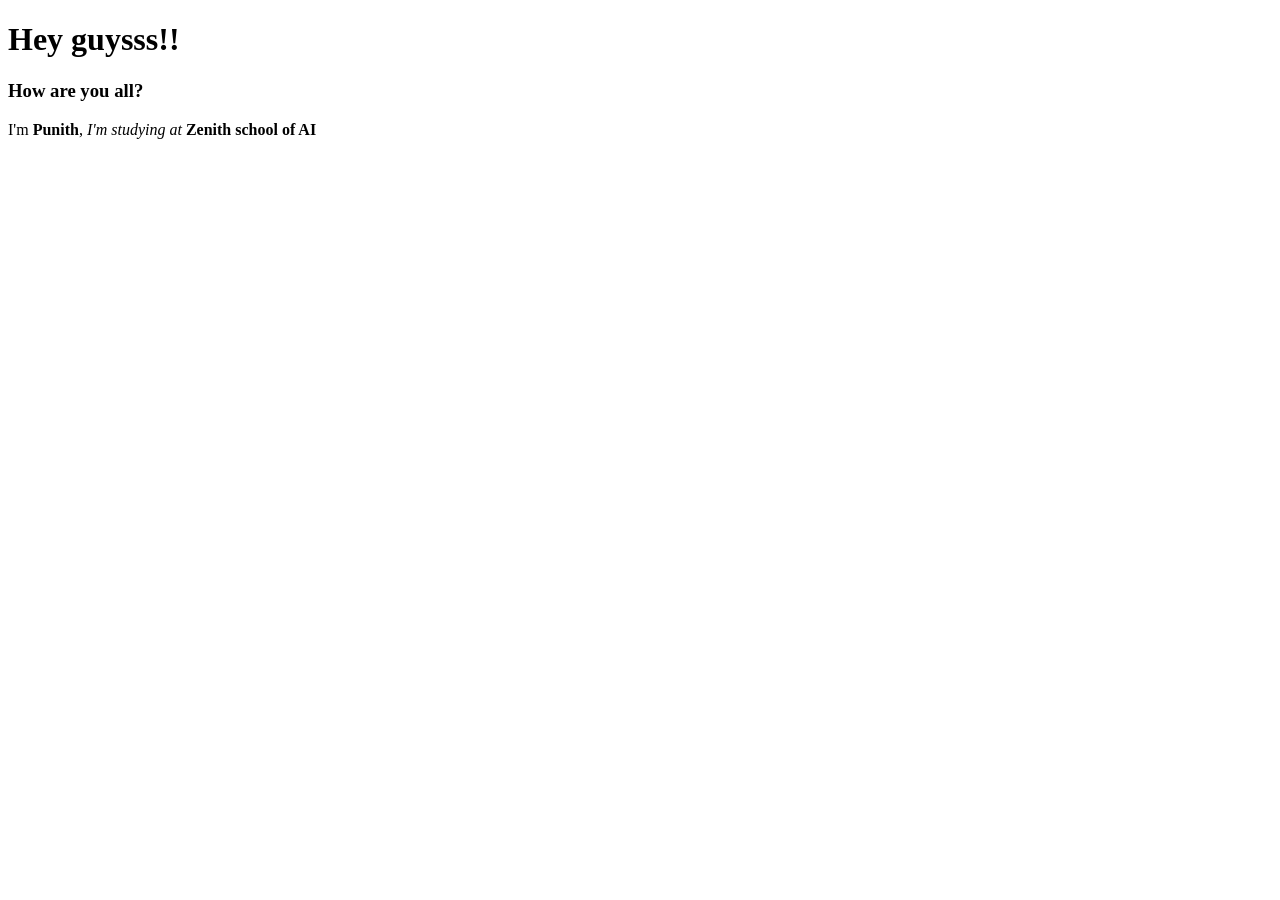
==== Practice/index.html @ 6185f8c9 "folder added" ====
<!DOCTYPE html>
<html lang="en">
<head>
    <meta charset="UTF-8">
    <meta name="viewport" content="width=device-width, initial-scale=1.0">
    <title>HTML</title>
</head>
<body>
    <h1>Hey guysss!!</h1>
    <h3>How are you all?</h3>
    <p>I'm <b>Punith</b>, <i>I'm studying at </i><b>Zenith school of AI</b></p>
</body>
</html>
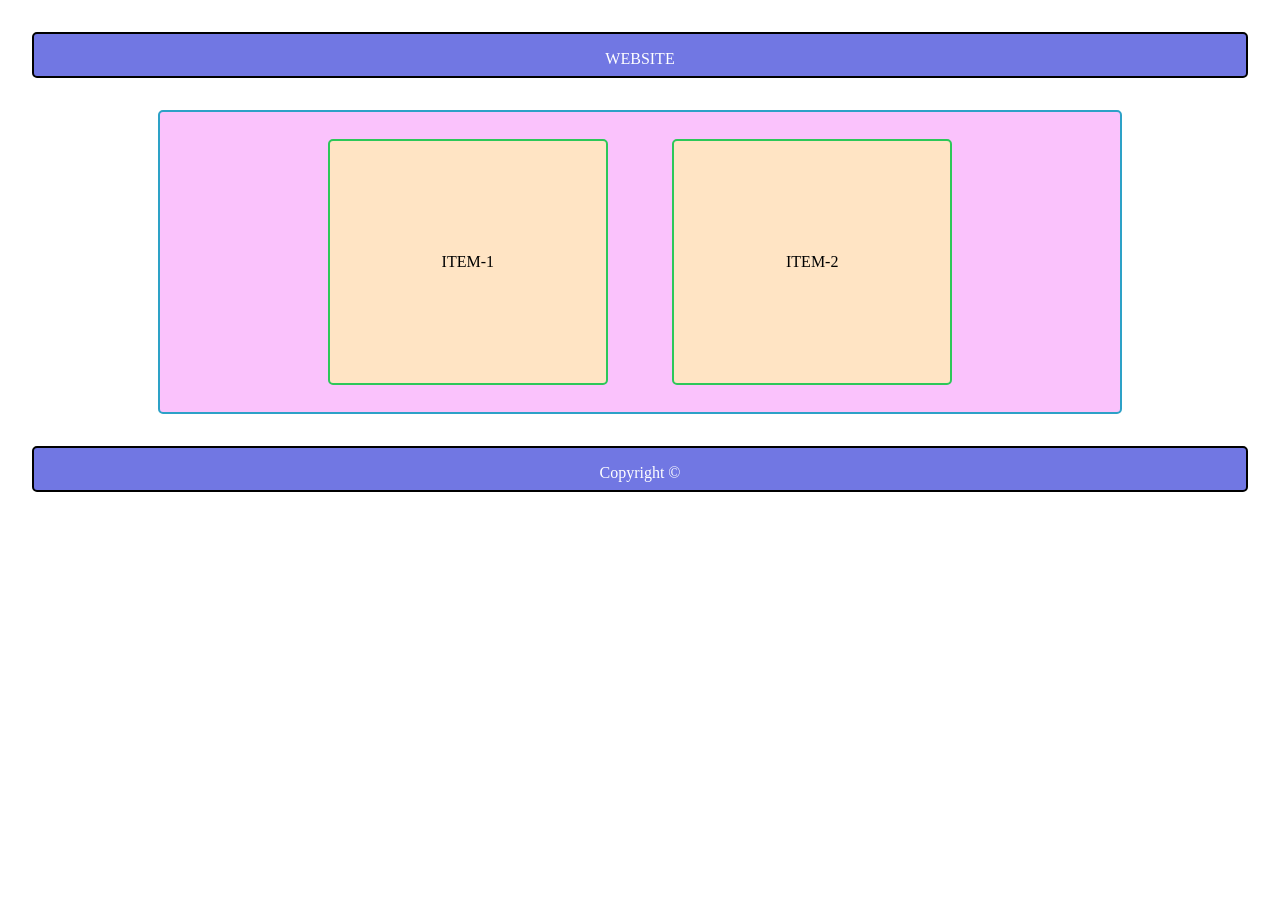
==== commit 1f9e1003: "new files added" ====
--- a/Practice/index.html
+++ b/Practice/index.html
@@ -4,10 +4,16 @@
     <meta charset="UTF-8">
     <meta name="viewport" content="width=device-width, initial-scale=1.0">
     <title>HTML</title>
+    <link rel="stylesheet" href="style.css">
 </head>
 <body>
-    <h1>Hey guysss!!</h1>
-    <h3>How are you all?</h3>
-    <p>I'm <b>Punith</b>, <i>I'm studying at </i><b>Zenith school of AI</b></p>
+    <main>
+    <div id="header">WEBSITE</div>
+    <div id="container">
+        <div class="item">ITEM-1</div>
+        <div class="item">ITEM-2</div>
+    </div>
+    <div id="footer">Copyright &copy;</div>
+    </main>
 </body>
 </html>
--- a/Practice/style.css
+++ b/Practice/style.css
@@ -0,0 +1,37 @@
+body {
+    text-align: center;
+    margin: 0;
+    padding: 0;
+}
+
+#header, #footer {
+    padding: 1rem;
+    height: 10px;
+    color: white;
+    border: 2px solid black;
+    background-color: #7177e3;
+    border-radius: 5px;
+    margin: 2rem;
+}
+
+#container {
+    width: 75%;
+    height: 300px;
+    margin: 0 auto;
+    border: 2px solid #2da1c7;
+    background-color: #fac2fc;
+    border-radius: 5px;
+    display: flex;
+    justify-content: center;
+    align-items: center;
+    gap: 4rem;
+}
+
+.item {
+    padding: 7rem;
+    background-color: bisque;
+    display: flex;
+    align-items: center;
+    border: 2px solid #2dc759;
+    border-radius: 5px;
+}
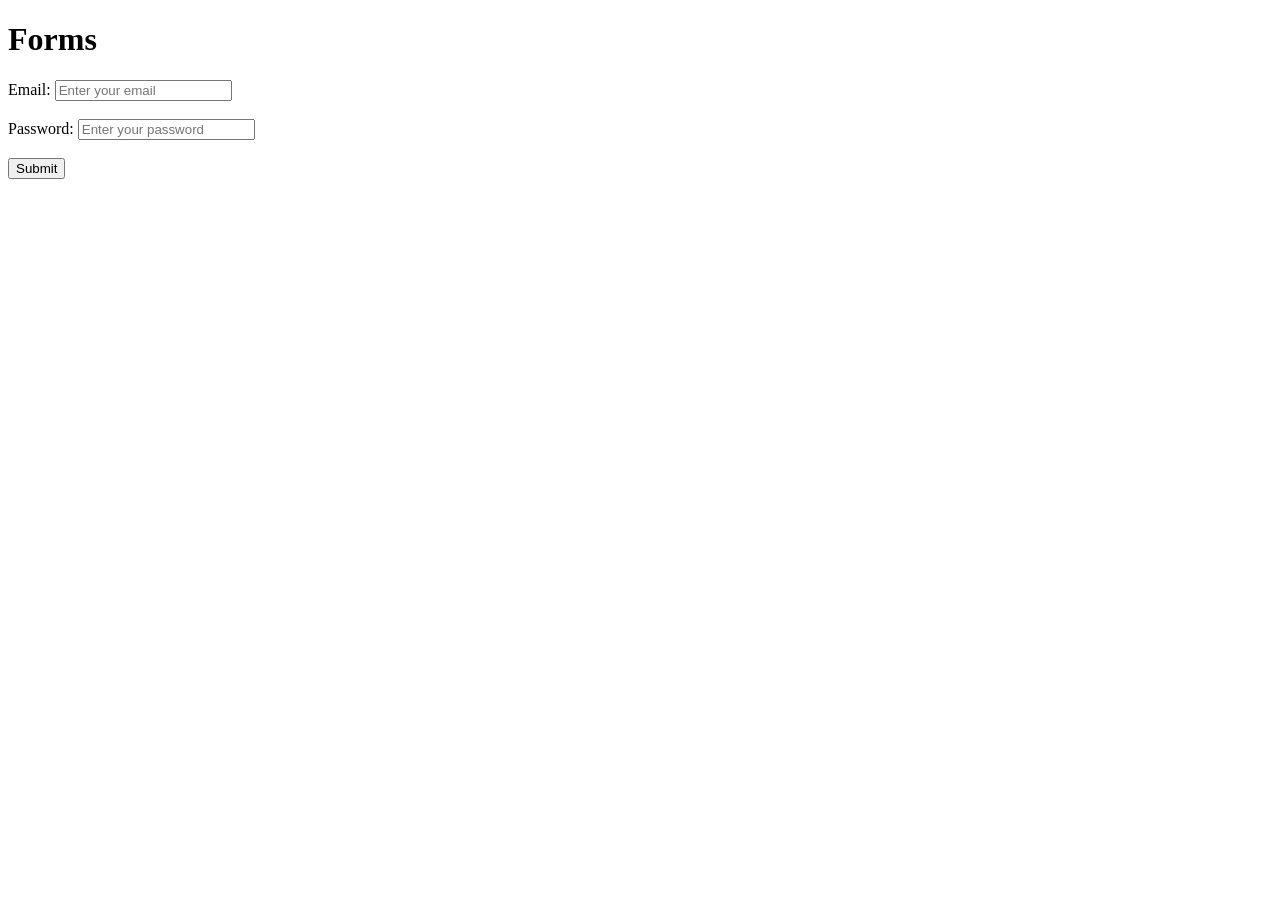
==== commit 3f833fa4: "HTML Concepts" ====
--- a/Practice/index.html
+++ b/Practice/index.html
@@ -3,17 +3,16 @@
 <head>
     <meta charset="UTF-8">
     <meta name="viewport" content="width=device-width, initial-scale=1.0">
-    <title>HTML</title>
-    <link rel="stylesheet" href="style.css">
+    <title>Concepts</title>
 </head>
 <body>
-    <main>
-    <div id="header">WEBSITE</div>
-    <div id="container">
-        <div class="item">ITEM-1</div>
-        <div class="item">ITEM-2</div>
-    </div>
-    <div id="footer">Copyright &copy;</div>
-    </main>
+    <h1>Forms</h1>
+    <form>
+        <label>Email: </label>
+        <input type="email" name="email" placeholder="Enter your email"><br><br>
+        <label>Password: </label>
+        <input type="password" name="password" placeholder="Enter your password"><br><br>
+        <button type="submit">Submit</button>
+    </form>
 </body>
 </html>
